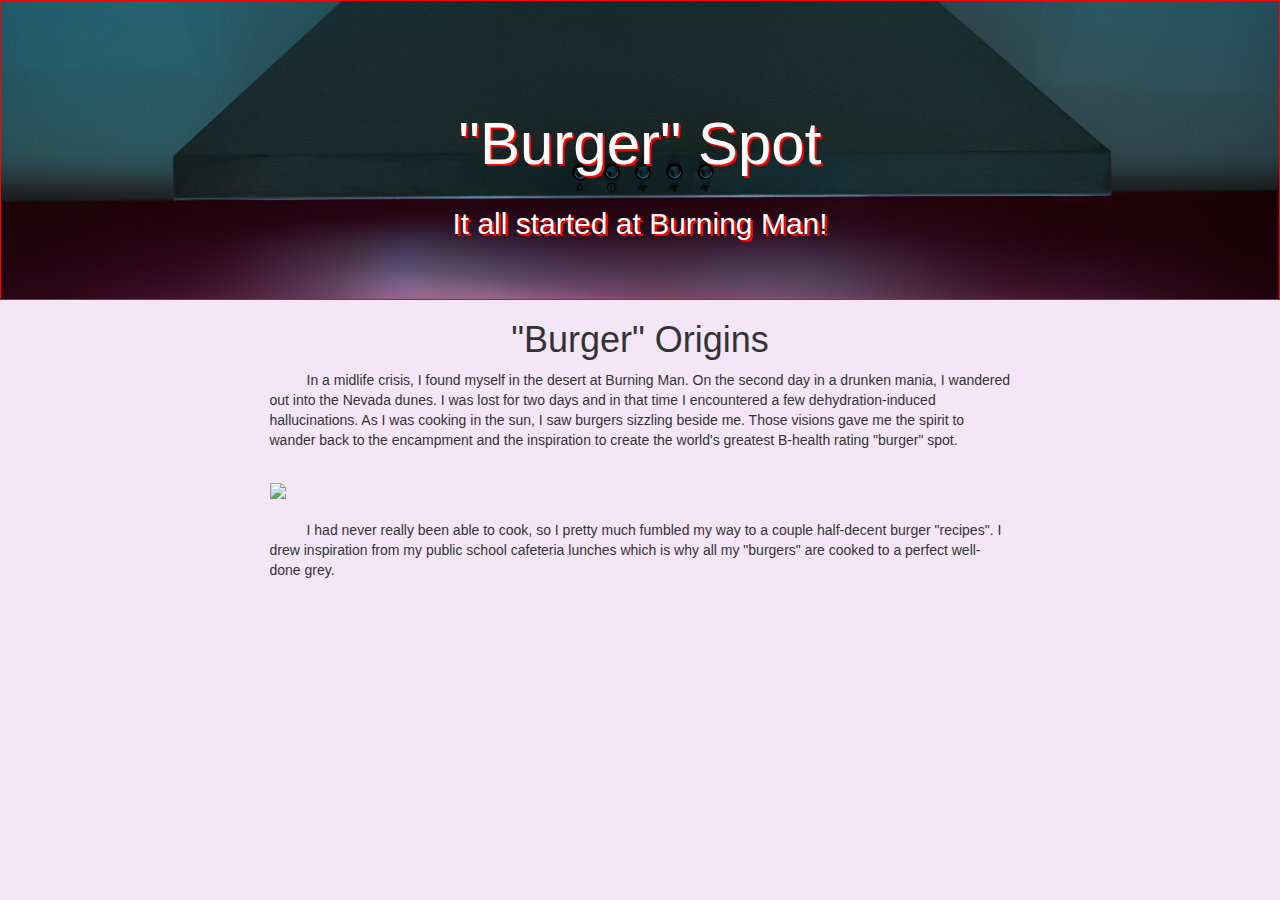
==== AboutUs.html @ 5eb9f8a9 "Initial commit" ====
<!DOCTYPE html>
<html>

<head>
  <title>
    Boostrap Demo
  </title>
  <!-- Get Bootstrap from here: http://getbootstrap.com/getting-started/ -->
  <link rel="stylesheet" href="https://maxcdn.bootstrapcdn.com/bootstrap/3.3.7/css/bootstrap.min.css" integrity="sha384-BVYiiSIFeK1dGmJRAkycuHAHRg32OmUcww7on3RYdg4Va+PmSTsz/K68vbdEjh4u" crossorigin="anonymous">
  <link href="https://fonts.googleapis.com/css?family=Amatic+SC|Open+Sans+Condensed:300" rel="stylesheet">
  <!-- overwrite bootstrap defaults with your own css -->
  <link href="Style/style.css" rel="stylesheet">
</head>

<body class=about>
  <div class="image-backed kitchen-back">
    "Burger" Spot
    <h2>It all started at Burning Man!</h2>
  </div>

  <div class="container">
    <h1> "Burger" Origins </h1>
    <div class="BurningMan">
        <p>​In a midlife crisis, I found myself in the desert at Burning Man. On the second day in a drunken mania, I wandered out into the Nevada dunes. I was lost for two days and in that time I encountered a few dehydration-induced hallucinations. As I was cooking in the sun, I saw burgers sizzling beside me. Those visions gave me the spirit to wander back to the encampment and the inspiration to create the world's greatest B-health rating "burger" spot.</br></p></br>
        <img class="giphy-embed" src=https://media.giphy.com/media/xme2XN3AzQOEU/giphy.gif></img></br></br>
        <p>I had never really been able to cook, so I pretty much fumbled my way to a couple half-decent burger "recipes". I drew inspiration from my public school cafeteria lunches which is why all my "burgers" are cooked to a perfect well-done grey.</p>
    </div>
  </div>

</body>
</html>
---- Style/style.css ----
.jumbotron{
  background-color: black
  color: white;
}

.burger-back{
    background-image: url(../Images/MacroBurger.jpg);
    background-position: center;
}

.kitchen-back{
    background-image: url(../Images/MoodyOverhead.jpg);
    background-position: center;
}

.dollar-back{
  background-image: url(../Images/RTJ.jpg);
  background-position: center;
}

}
body{
    background-color: #fff4d8;

}

.menu{
  text-align: center;
  background-color: #cceaff;
}
.about{
  background-color: #f4e6f7;
}

h1{
  text-align: center;
}

.BurningMan{
  width: 65%;
  margin: 0 auto;
  text-indent: 5%;
}

.giphy-embed{
  height: auto;
  width: 100%;
  object-fit: contain;
}
.image-backed{
  font-size: 60px;
  padding: 10px;
  color: white;
  text-shadow: 2px 2px #ff0000;
  border: 1px red solid;


  background-repeat: no-repeat;
  background-size: 100% auto;

  height: 300px;
  text-align: center;

  padding-top: 100px;

}

.divfit{
  height: auto;
  width: 100%;
  object-fit: contain;
}

button{
  margin: 0 auto;
}
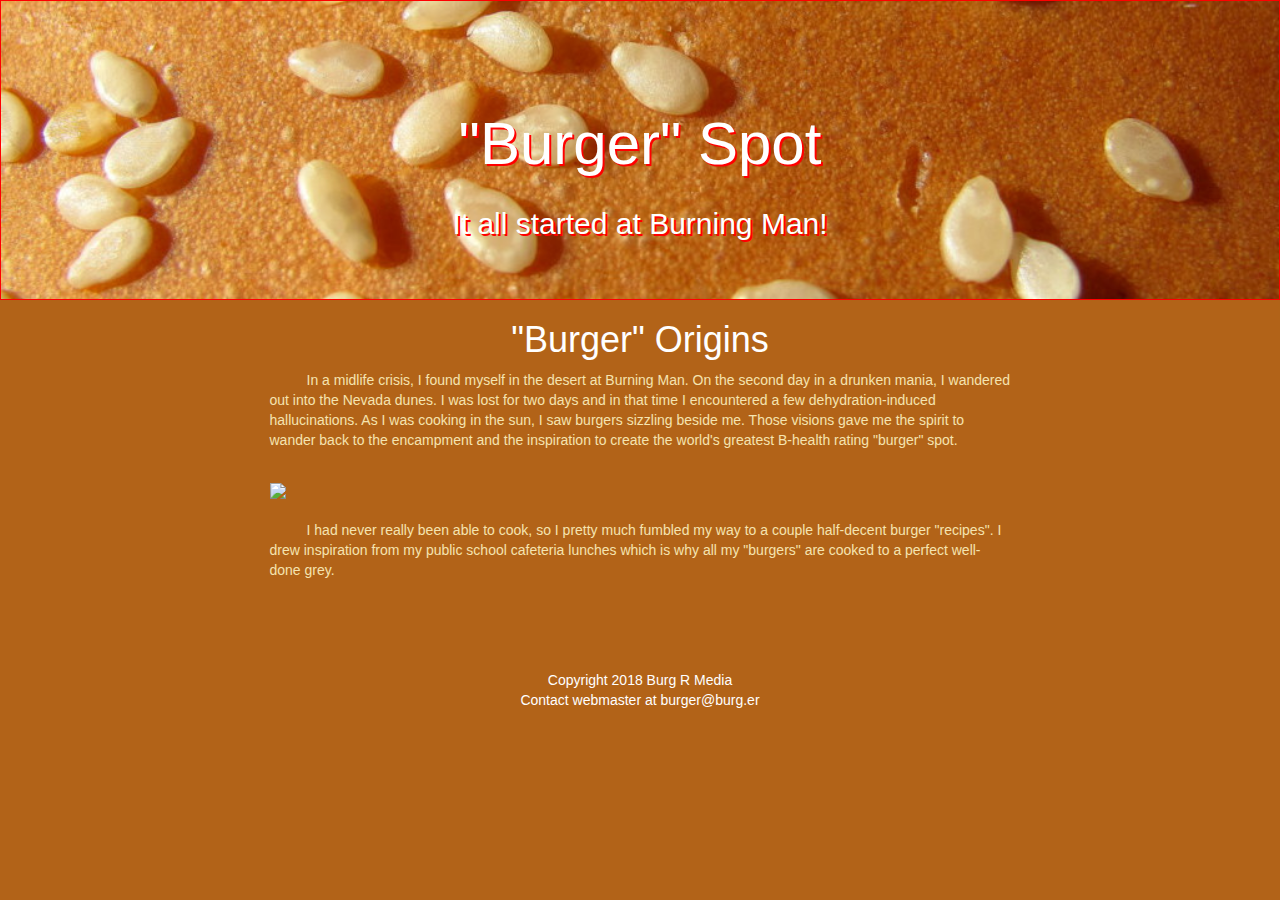
==== commit f8c40b3e: "update 11-26-18" ====
--- a/AboutUs.html
+++ b/AboutUs.html
@@ -13,7 +13,7 @@
 </head>
 
 <body class=about>
-  <div class="image-backed kitchen-back">
+  <div class="image-backed topbun">
     "Burger" Spot
     <h2>It all started at Burning Man!</h2>
   </div>
@@ -27,5 +27,9 @@
     </div>
   </div>
 
+  <div class="image-backed bottombun">
+    <p class="footer">Copyright 2018 Burg R Media </br> Contact webmaster at burger@burg.er</p>
+  </div>
+
 </body>
 </html>
--- a/Style/style.css
+++ b/Style/style.css
@@ -1,38 +1,33 @@
+/*********************Colors***********************/
 .jumbotron{
   background-color: black
   color: white;
 }
 
-.burger-back{
-    background-image: url(../Images/MacroBurger.jpg);
-    background-position: center;
-}
-
-.kitchen-back{
-    background-image: url(../Images/MoodyOverhead.jpg);
-    background-position: center;
-}
-
-.dollar-back{
-  background-image: url(../Images/RTJ.jpg);
-  background-position: center;
-}
-
-}
-body{
-    background-color: #fff4d8;
-
+.main-page{
+  background-color: #b26318;
+  color: #f5e4b0;
 }
 
 .menu{
   text-align: center;
-  background-color: #cceaff;
-}
-.about{
-  background-color: #f4e6f7;
+  background-color: #b26318;
+  color: #f5e4b0;
+  padding-bottom: 20px;
 }
 
+.about{
+  background-color: #b26318;
+  color: #f5e4b0;
+}
+
+/********************Format***********************/
 h1{
+  text-align: center;
+  color: white;
+}
+
+.centerit{
   text-align: center;
 }
 
@@ -40,6 +35,7 @@
   width: 65%;
   margin: 0 auto;
   text-indent: 5%;
+  padding-bottom: 20px;
 }
 
 .giphy-embed{
@@ -47,22 +43,29 @@
   width: 100%;
   object-fit: contain;
 }
+
 .image-backed{
+  background-position: center;
+  background-repeat: no-repeat;
+  background-size: 100% auto;
+
+  height: 300px;
+  text-align: center;
+}
+
+.topbun{
+  background-image: url(../Images/MacroBurger.jpg);
   font-size: 60px;
   padding: 10px;
   color: white;
   text-shadow: 2px 2px #ff0000;
   border: 1px red solid;
+  padding-top: 100px;
+}
 
-
-  background-repeat: no-repeat;
-  background-size: 100% auto;
-
-  height: 300px;
-  text-align: center;
-
-  padding-top: 100px;
-
+.bottombun{
+  background-image: url(../Images/bottombun.jpg);
+  max-height: 200px;
 }
 
 .divfit{
@@ -71,6 +74,27 @@
   object-fit: contain;
 }
 
+.btn-custom {
+    @include button-variant(#f5e4b0, #f5e4b0, #f5e4b0, #f5e4b0);
+    color: #b26318;
+    background-color: #f5e4b0;
+}
+
 button{
   margin: 0 auto;
+
 }
+btn-danger{
+  color:#f5e4b0;
+}
+
+.buttons{
+  line-height: 70px;
+  text-align: center;
+  padding-top: 10px;
+}
+.footer {
+    padding-top: 60px;
+    color: white;
+    text-align: center;
+}
